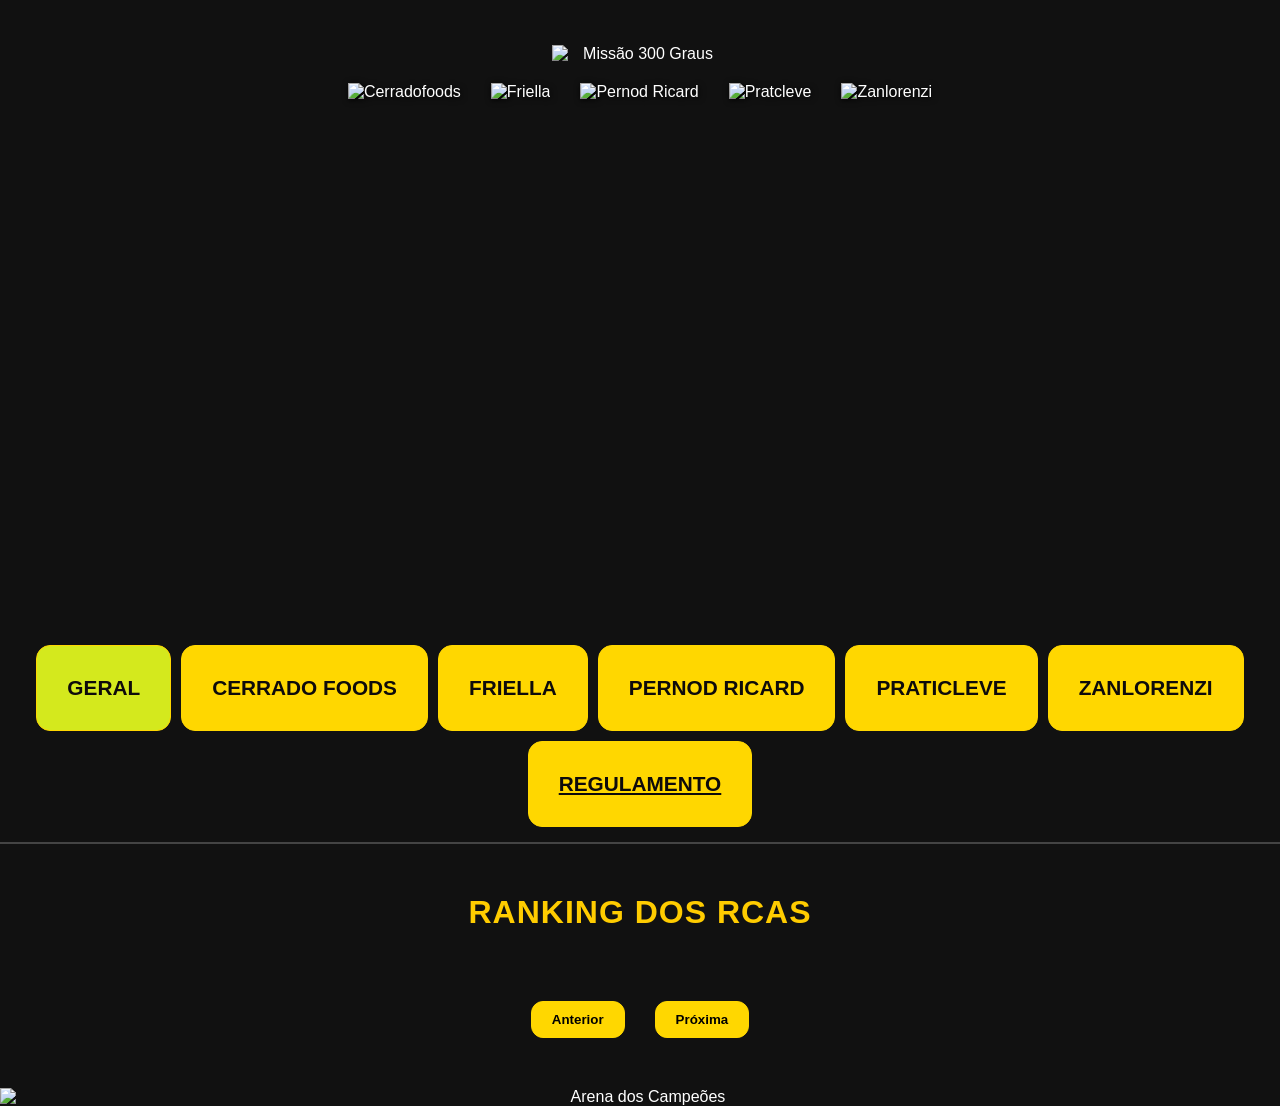
==== index.html @ 75d43073 "Dados" ====
<!DOCTYPE html>
<html lang="pt-BR">
<head>
  <meta charset="UTF-8" />
  <title>mixmissão300graus</title>
  <link rel="stylesheet" href="style.css" />
</head>
<body>
  <header class="hero">
    <div class="hero-content">
      <img src="https://i.postimg.cc/g0xYXmdT/5f5eef65-2a9a-4bda-8fb4-951f1ca05828.png"
        alt="Missão 300 Graus"
        class="logo" />

      <div class="marcas-logos-horizontal">
        <img src="https://i.postimg.cc/mD18K38t/Cerradofoos-removebg-preview.png" alt="Cerradofoods" />
        <img src="https://i.postimg.cc/Y0bG3ZY6/friella-removebg-preview.png" alt="Friella" />
        <img src="https://i.postimg.cc/1tS8ZsKL/pernod-removebg-preview.png" alt="Pernod Ricard" />
        <img src="https://i.postimg.cc/NfF5tN1f/practleve-removebg-preview.png" alt="Pratcleve" />
        <img src="https://i.postimg.cc/VLfJDH2R/imagem01-removebg-preview.png" alt="Zanlorenzi" />
      </div>
    </div>
  </header>
  
  <nav class="menu-marcas">
      <button class="marca-btn active" data-marca="GERAL">GERAL</button>
      <button class="marca-btn" data-marca="Cerradofoods">CERRADO FOODS</button>
      <button class="marca-btn" data-marca="Friella">FRIELLA</button>
      <button class="marca-btn" data-marca="Pernod">PERNOD RICARD</button>
      <button class="marca-btn" data-marca="Practleve">PRATICLEVE</button>
      <button class="marca-btn" data-marca="Zanlorenzi">ZANLORENZI</button>
      
      <a href="regulamento.html" class="marca-btn">REGULAMENTO</a>

  </nav>


  

  <section class="ranking-section">
    <h2>Ranking dos RCAs</h2>
    
    <div id="rca-container" class="rca-container"></div>
    <div class="pagination">
      <button id="prevPage">Anterior</button>
      <span id="pageInfo"></span>
      <button id="nextPage">Próxima</button>
    </div>
  </section>

  <footer class="footer">
    <img
      src="https://i.postimg.cc/RCdXJryn/c70c889b-23b7-4649-9b59-cfa63041d57e.jpg"
      alt="Arena dos Campeões"
      class="footer-img"
    />
  </footer>

  <script src="script.js"></script>
</body>
</html>
---- style.css ----
.pagina-home {
  background: url('https://i.postimg.cc/Jzd730qR/paginainicial.png') no-repeat center center;
  background-size: cover;
  height: 100vh;
  display: flex;
  align-items: flex-center;
  justify-content: center;
  align-items: center;
  flex-direction: column;
  font-family: "Segoe UI", sans-serif;
  padding-top: 600px; /* empurra o conteúdo para baixo */
}

.home-content {
  text-align: center;
  background-color: rgba(0, 0, 0, 0.6); /* leve sombra para melhor leitura */
  padding: 30px 30px 50px 30px;
  border-radius: 30px;
  box-shadow: 600px rgba(255, 255, 255, 0.2);
  max-width: 600px;
}

.home-content h1 {
  color: #ffcc00;
  font-size: 2rem;
  margin-bottom: 30px;
  text-shadow: 2px 2px 4px #000;
}

.acessar-btn {
  margin-top: 20px;
  background-color: #ffd700;
  color: #000;
  padding: 15px 30px;
  border: none;
  border-radius: 10px;
  font-size: 1.2rem;
  font-weight: bold;
  cursor: pointer;
  transition: background-color 0.3s, transform 0.2s;
  text-decoration: none;
}

.acessar-btn:hover {
  background-color: #ffea00;
  transform: scale(1.05);
}

/* ================================
   RESET E BASE
================================ */
* {
  margin: 0;
  padding: 0;
  box-sizing: border-box;
}

html, body {
  width: 100%;
  overflow-x: hidden; /* ✅ remove rolagem lateral */
}

body {
  background-color: #111 !important;
  color: #fff;
  font-family: "Segoe UI", sans-serif;
  text-align: center;
}

/* ================================
   TOPO / HERO
================================ */
.hero {
  min-height: 70vh; /* ou ajuste conforme necessário */
  padding: 40px 20px;
  background: url("https://i.postimg.cc/hvS6m1Tz/c70c889b-23b7-4649-9b59-cfa63041d57e.jpg")
    no-repeat center center/cover;
  display: flex;
  align-items: center;
  justify-content: center;
  flex-direction: column;
  
}

.hero-content {
  height: 60vh;
  display: flex;
  flex-direction: column;
  align-items: center;
  gap: 20px;
}

.logo {
  width: 30%;
  max-width: 300px;
  
}
/* ================================
   SEÇÃO LOGOS
================================ */
.marcas-logos-horizontal {
  display: flex;
  justify-content: center;
  align-items: center;
  gap: 30px;
  flex-wrap: wrap;
}

.marcas-logos-horizontal img {
  height: 175px;
  object-fit: contain;
  transition:  transform 0.3s ease;          /* evita que as imagens encolham demais */
  filter: drop-shadow(1px 1px 3px black);
}

.marcas-logos-horizontal img:hover {
  transform: scale(1.1);
}

/* ================================
   SEÇÃO DE RANKING
================================ */
.ranking-section {
  padding: 50px 20px;
}

.ranking-section h2 {
  font-size: 2rem;
  margin-bottom: 70px;
  color: #ffcc00;
  text-transform: uppercase;
  letter-spacing: 1px;
}

#rca-container {
  max-width: 1000px;
  margin: 0 auto;
}

.linha-rca {
  display: flex;
  align-items: center;
  margin-bottom: 50px;
  position: relative;
}

.ranking-num {
  width: 40px;
  font-size: 1.2rem;
  font-weight: bold;
}

.nome-rca {
  width: 130px;
  font-weight: bold;
  font-size: 1rem;
  text-align: left;
}

.barra-container {
  position: relative;
  flex: 1;
  height: 20px;
  background-color: #444;
  border-radius: 10px;
  margin-left: 10px;
  overflow: visible;
}

.barra-progresso {
  position: absolute;
  height: 100%;
  left: 0;
  background: linear-gradient(to right, #f90, #ffcc00);
  border-radius: 10px 0 0 10px;
  z-index: 1;
}

/* ================================
   SOLDADO / COLISEU / PORCENTAGEM
================================ */
.soldado-img {
  position: absolute;
  bottom: 30px;
  width: 150px;
  height: 75px;
  z-index: 3;
  transition: left 0.3s ease;
  filter: drop-shadow(0 0 5px #444242);
}


.perc-venda {
  position: absolute;
  bottom: 50%;
  transform: translateY(50%);
  font-weight: bold;
  font-size: 0.85rem;
  color: #ffd700;
  background-color: #000;
  padding: 2px 6px;
  border-radius: 4px;
  z-index: 4;
  white-space: nowrap;
  transition: left 0.3s ease;
}

/* ================================
   PAGINAÇÃO
================================ */
.pagination {
  display: flex;
  justify-content: center;
  align-items: center;
  gap: 15px;
  margin-top: 30px;
}

.pagination button {
  background-color: #ffd700;
  color: #000;
  font-weight: bold;
  padding: 10px 20px;
  border: 1px solid #ffd700;
  border-radius: 12px; /* ✅ borda arredondada */
  cursor: pointer;
  transition: background-color 0.3s ease, transform 0.2s ease;
}

.pagination button:hover {
  background-color: #ffea00;
  transform: scale(1.05);
}

.pagination button:disabled {
  background-color: #555;
  color: #ffd700;
  border-color: #555;
  cursor: not-allowed;
  transform: none;
}

#pageInfo {
  font-size: 1rem;
  color: #ffcc00;
}

/* ================================
   MENU DE MARCAS
================================ */
.menu-marcas {
  display: flex;
  justify-content: center;
  flex-wrap: wrap;
  background-color: #28282800;
  padding: 10px;
  border-bottom: 2px solid #444;
}

.marca-btn {
  background-color: #ffd700;
  color: #0e0b0b;
  padding: 30px 30px;
  border: 1px solid #ffd700;
  border-radius: 14px;
  margin: 5px;
  cursor: pointer;
  font-weight: bold;
  font-size: 1.3rem;
  transition: background 0.3s;
}

.marca-btn:hover {
  background-color: #f6ff78;
}

.marca-btn.active {
  background-color: #d4e91d;
}

/* ================================
   RODAPÉ
================================ */
.footer {
  text-align: center;
  overflow: hidden;
  max-height: 150px; /* ✅ altura reduzida e controlada */
}

.footer-img {
  width: 100%;
  height: 100%;
  object-fit: contain; /* ✅ mantém proporção sem corte */
  display: block;
}

/* ================================
   RESPONSIVIDADE
================================ */
img {
  max-width: 100%;
  height: auto;
  display: block;
}

@media (max-width: 480px) {
  .linha-rca {
    flex-direction: column;
    align-items: flex-start;
  }

  .ranking-num,
  .nome-rca {
    width: auto;
    text-align: left;
  }

  .soldado-img {
    width: 100px;
    height: auto;
  }

  .barra-container {
    width: 100%;
  }
}

/* ================================
   PÁGINA DO REGULAMENTO
================================ */

.regulamento-page {
  background-color: #111;
  color: #fff;
  font-family: "Segoe UI", sans-serif;
  line-height: 1.6;
  padding: 0;
  margin: 0;
  
}

.regulamento-page ul {
  list-style: none; /* Remove os pontos/brancos */
  padding-left: 0;  /* Remove recuo à esquerda */
}

.regulamento-container {
  background-color: rgba(0, 0, 0, 0.7); /* Fundo escuro semi-transparente */
  padding: 40px;
  border-radius: 15px;
  max-width: 800px;
  margin: 50px auto;
  color: #fff; /* texto visível */
  text-align: left;
  line-height: 1.8;
  box-shadow: 0 0 10px rgba(255, 255, 255, 0.1);
}

.regulamento-container h1,
.regulamento-container h2 {
  color: #ffd700;
  margin-bottom: 20px;
  text-align: center;
  text-shadow: 1px 1px 2px #000;
}

.regulamento-container p {
  margin-bottom: 15px;
  background: transparent !important;
}

.marcas-participantes {
  display: flex;
  flex-wrap: wrap;
  justify-content: center;
  gap: 20px;
  margin: 30px 0;
}

.marcas-participantes img {
  height: 80px;
  object-fit: contain;
  background-color: transparent;
}

/* Botão voltar */
.voltar-btn {
  display: inline-block;
  margin-top: 40px;
  background-color: #ffd700;
  color: #000;
  padding: 12px 24px;
  border-radius: 10px;
  text-decoration: none;
  font-weight: bold;
  transition: background 0.3s;
}

.voltar-btn:hover {
  background-color: #ffea00;
}

/* Responsividade */
@media (max-width: 600px) {
  .regulamento-container {
    padding: 30px 15px;
  }

  .marcas-participantes img {
    width: 100px;
    height: auto;
  }

  .voltar-btn {
    width: 100%;
    text-align: center;
  }
}
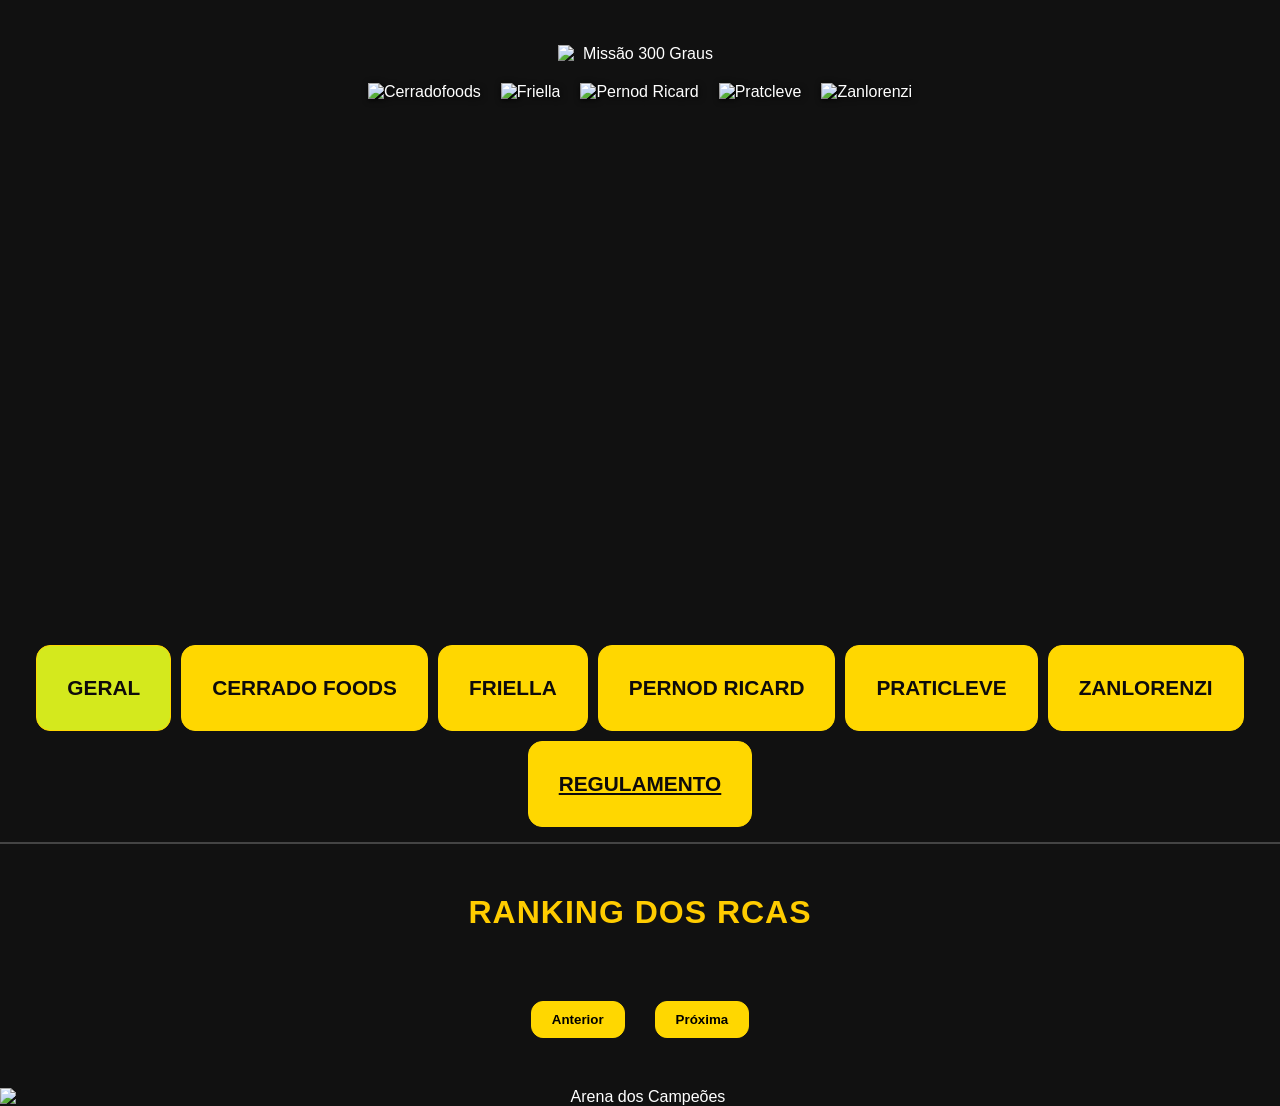
==== commit 0e685335: "Ajuste no tamanho das imagens" ====
--- a/index.html
+++ b/index.html
@@ -2,7 +2,7 @@
 <html lang="pt-BR">
 <head>
   <meta charset="UTF-8" />
-  <title>mixmissão300graus</title>
+  <title>Arena Campeãoes</title>
   <link rel="stylesheet" href="style.css" />
 </head>
 <body>
--- a/style.css
+++ b/style.css
@@ -102,12 +102,12 @@
   display: flex;
   justify-content: center;
   align-items: center;
-  gap: 30px;
+  gap: 20px;
   flex-wrap: wrap;
 }
 
 .marcas-logos-horizontal img {
-  height: 175px;
+  height: 160px;
   object-fit: contain;
   transition:  transform 0.3s ease;          /* evita que as imagens encolham demais */
   filter: drop-shadow(1px 1px 3px black);
